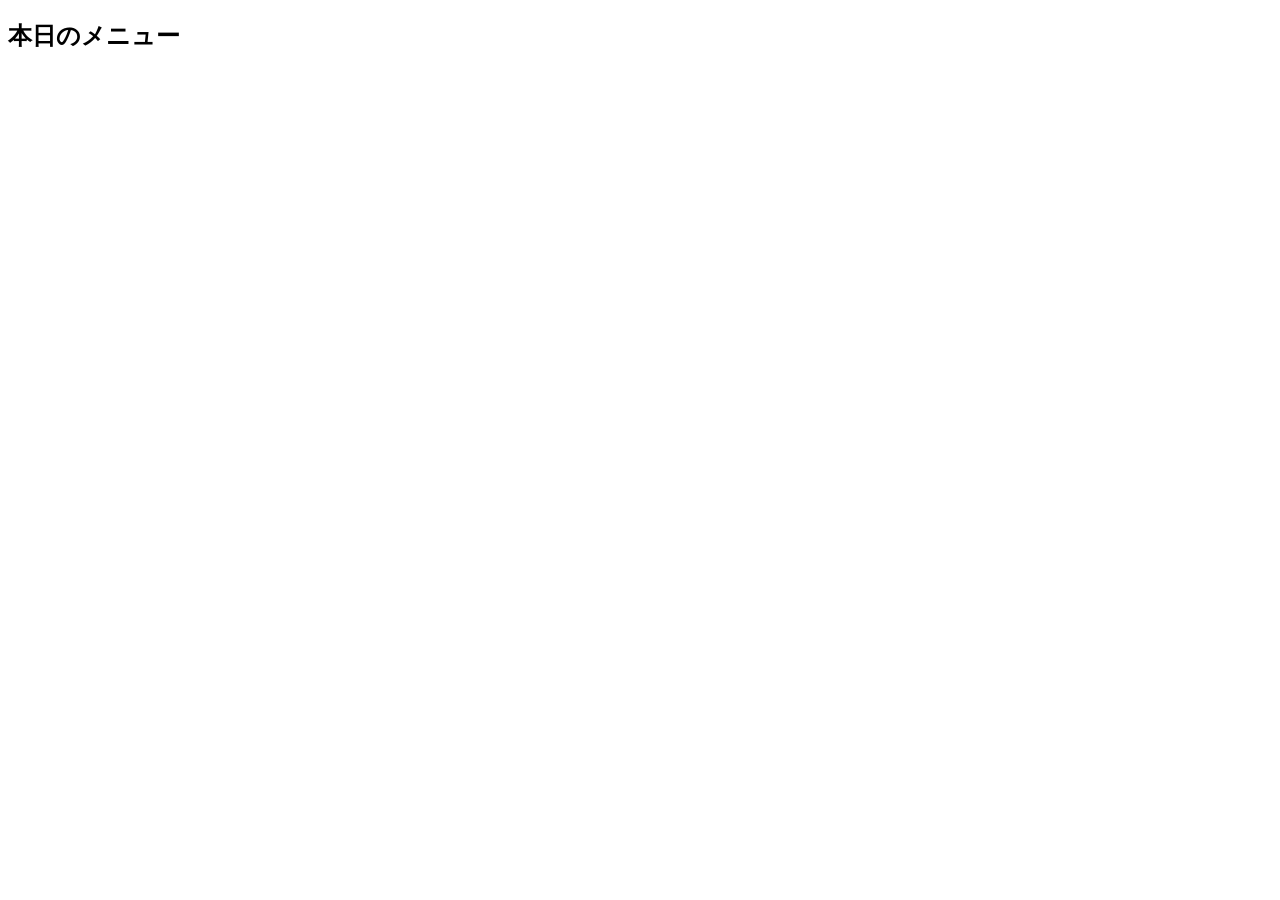
==== index.html @ b5ca5419 "Create index.html" ====
<!doctype html>
<html>
<head>
<meta charset="utf-8">
<title>サンプル</title>
<style>
 .new{ background-color:red; }
</style>
  <script>
let cafe = ['ホット','アイス','ラテ','アイスラテ'];
let price = [300,350,400,450];
  </script>
<body>
<h2>本日のメニュー</h2>
<script>
for(let i=0;i<cafe.length;i++){
 if(i%2 === 1){
 	document.write(cafe[i] + '価格' + price[i] + '円 new!!<br>');
 }else{
 	document.write(cafe[i] + '価格' + price[i] + '円<br>');
 }
}「」
</script>


</body>
</html>
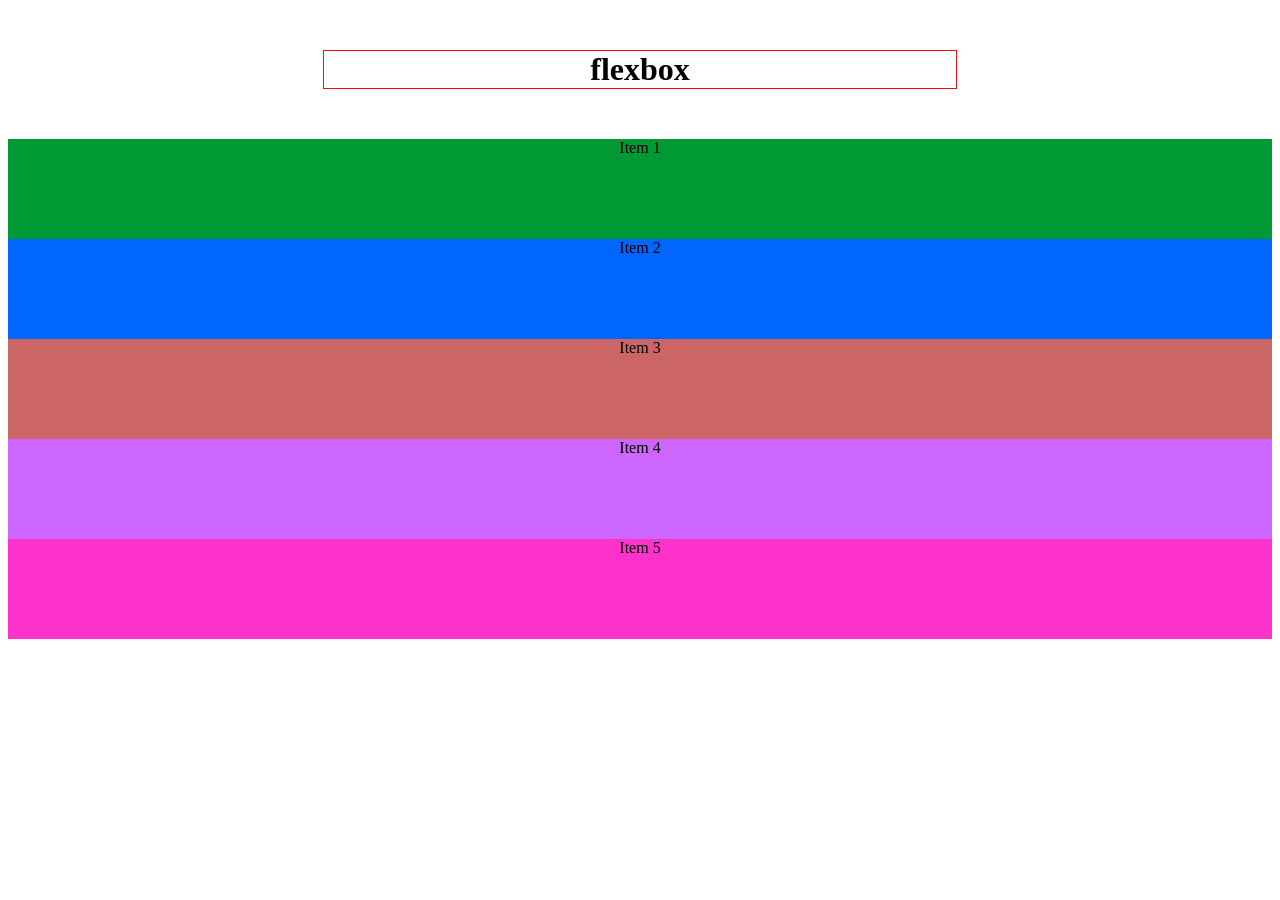
==== commit 312ad79a: "Update index.html" ====
--- a/index.html
+++ b/index.html
@@ -1,27 +1,44 @@
-<!doctype html>
 <html>
 <head>
-<meta charset="utf-8">
-<title>サンプル</title>
 <style>
- .new{ background-color:red; }
+h1{
+  border:1px solid #ff0909;
+  width:50%;
+  margin:50px auto;
+  text-align:center;
+}
+
+.flexitem{
+    width: 100%;
+    height: 100px;
+    text-align: center;
+}
+.item1{
+    background: #009933;
+}
+.item2{
+    background: #0066ff;
+}
+.item3{
+    background: #cc6666;
+}
+.item4{
+    background: #cc66ff;
+}
+.item5{
+    background: #ff33cc;
+}
 </style>
-  <script>
-let cafe = ['ホット','アイス','ラテ','アイスラテ'];
-let price = [300,350,400,450];
-  </script>
+</head>
 <body>
-<h2>本日のメニュー</h2>
-<script>
-for(let i=0;i<cafe.length;i++){
- if(i%2 === 1){
- 	document.write(cafe[i] + '価格' + price[i] + '円 new!!<br>');
- }else{
- 	document.write(cafe[i] + '価格' + price[i] + '円<br>');
- }
-}「」
-</script>
-
+<h1>flexbox</h1>
+<div class="flexcontainer">
+    <div class="flexitem item1">Item 1</div>
+    <div class="flexitem item2">Item 2</div>
+    <div class="flexitem item3">Item 3</div>
+    <div class="flexitem item4">Item 4</div>
+    <div class="flexitem item5">Item 5</div>
+</div>
 
 </body>
 </html>
